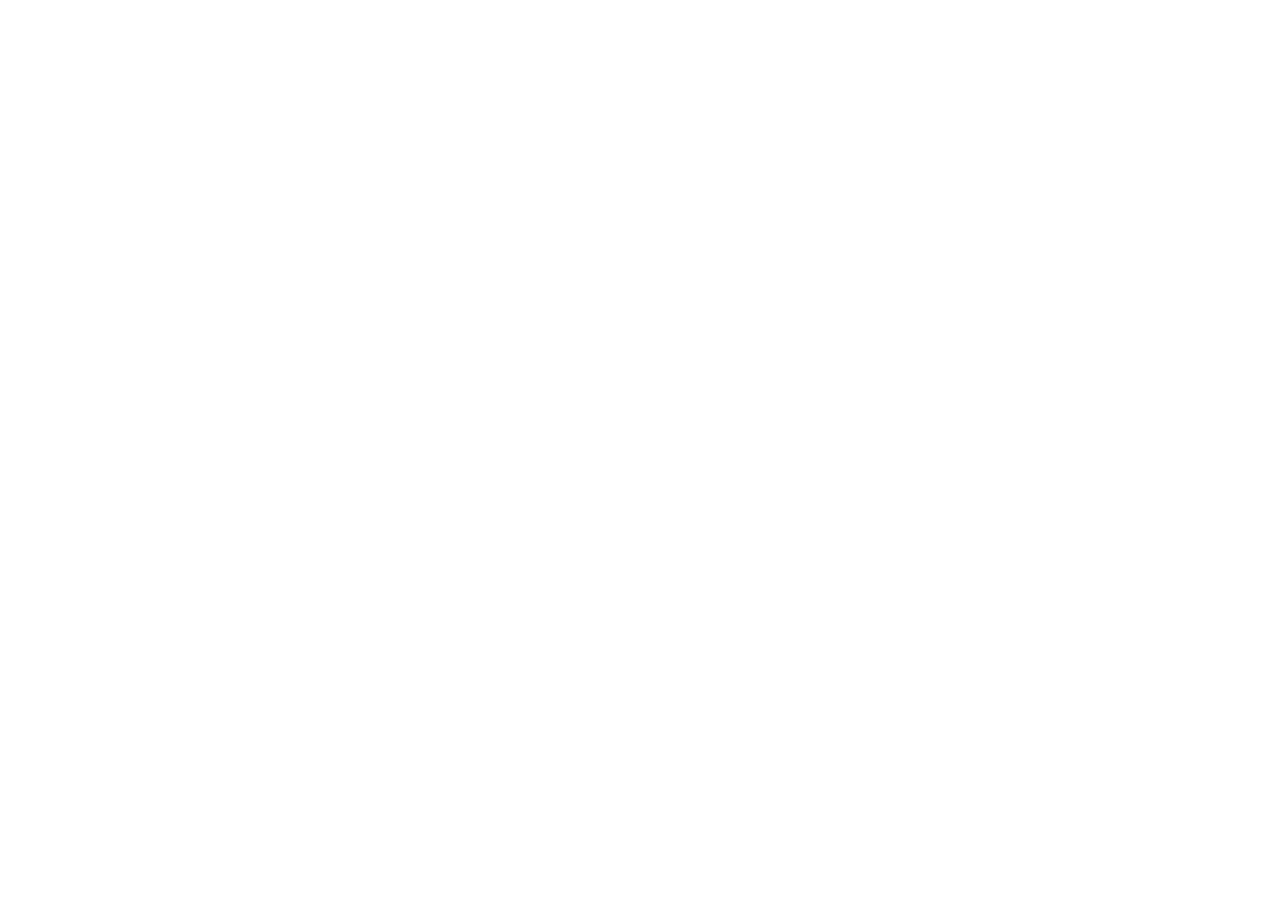
==== atividade_flex/atividade_flex.html @ c4a0cc33 "v234" ====
<!DOCTYPE html>
<html lang="en">
<head>
    <meta charset="UTF-8">
    <meta name="viewport" content="width=device-width, initial-scale=1.0">
    <title>quadrados</title>
</head>
<body>
    
</body>
</html>
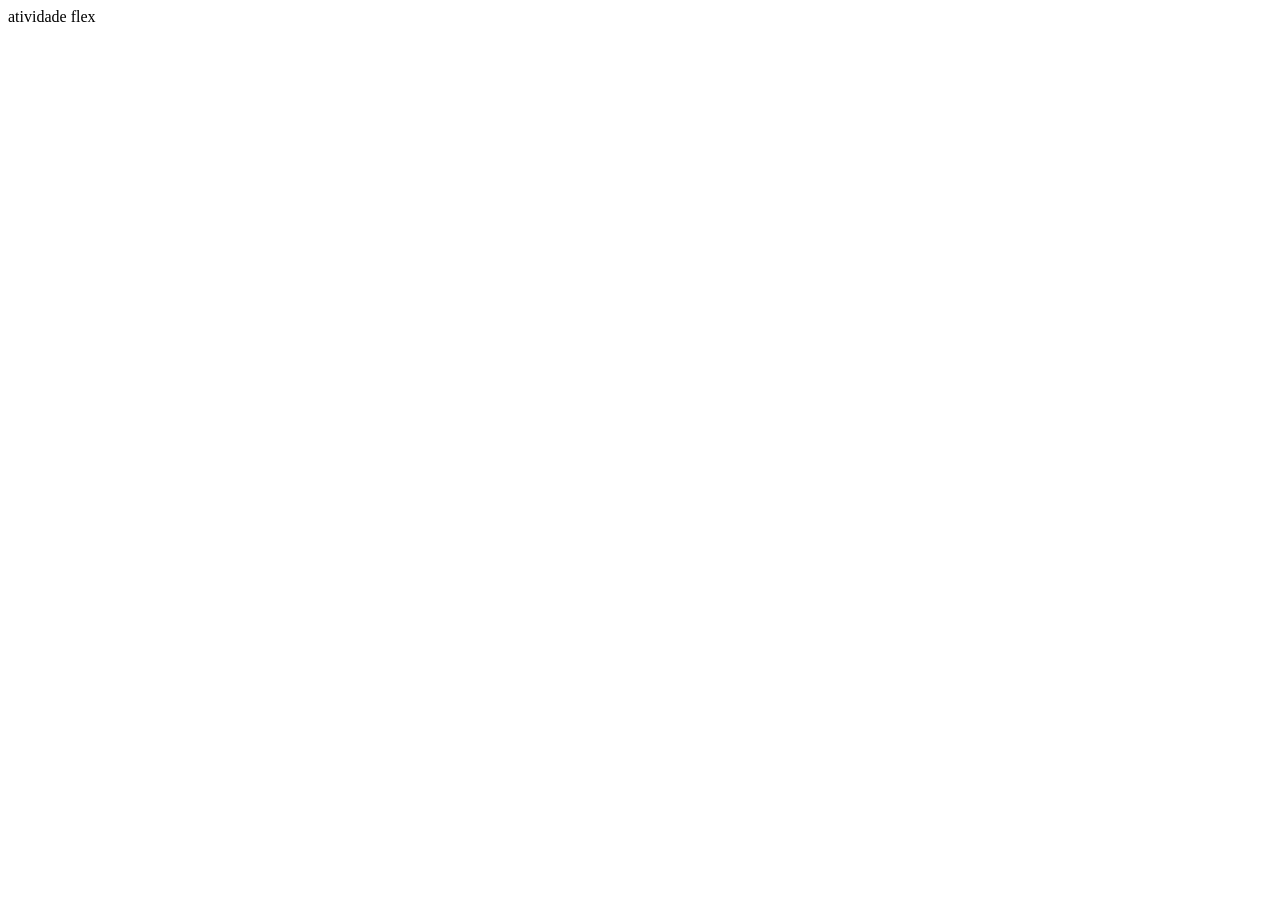
==== commit dda87f19: "v456" ====
--- a/atividade_flex/atividade_flex.html
+++ b/atividade_flex/atividade_flex.html
@@ -1,11 +1,14 @@
 <!DOCTYPE html>
-<html lang="en">
-<head>
-    <meta charset="UTF-8">
-    <meta name="viewport" content="width=device-width, initial-scale=1.0">
-    <title>quadrados</title>
-</head>
-<body>
-    
-</body>
+<html lang="pt-BR">
+    <head>
+        <meta charset="UTF-8">
+        <meta name="viewport" content="width=device-width, initial-scale=1.0">
+        <link rel="stylesheet" href="../assets/css/style_flex.css">
+        <tittle>atividade flex</tittle>
+    </head>
+    <body>
+        <div class="container">
+            <div class="quadrado_vermelho"></div>
+        </div>
+    </body>
 </html>
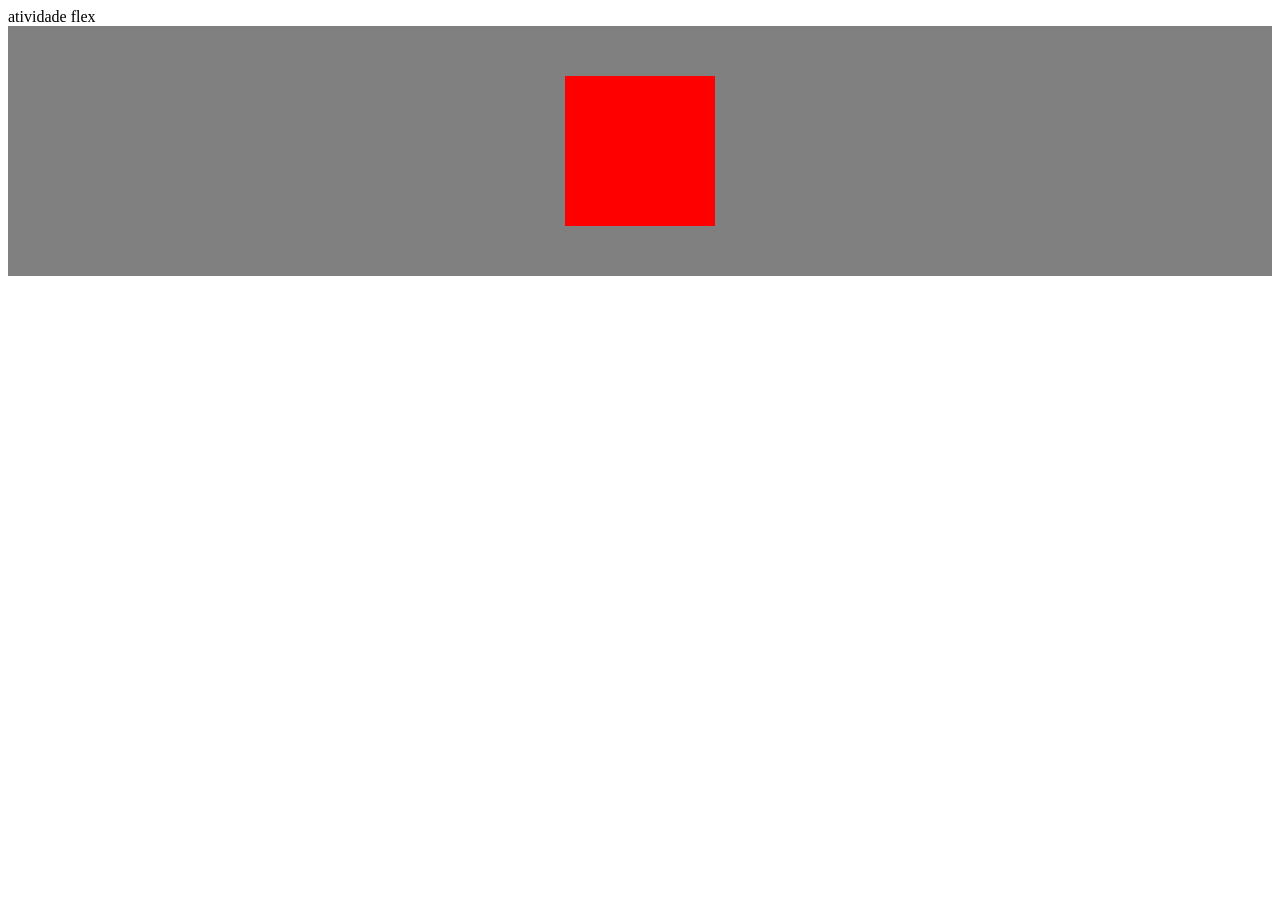
==== commit 9e159d7a: "v561" ====
--- a/atividade_flex/atividade_flex.html
+++ b/atividade_flex/atividade_flex.html
@@ -3,7 +3,7 @@
     <head>
         <meta charset="UTF-8">
         <meta name="viewport" content="width=device-width, initial-scale=1.0">
-        <link rel="stylesheet" href="../assets/css/style_flex.css">
+        <link rel="stylesheet" href="../assets/style_flex.css">
         <tittle>atividade flex</tittle>
     </head>
     <body>
--- a/assets/style_flex.css
+++ b/assets/style_flex.css
@@ -0,0 +1,15 @@
+.container {
+  display: flex;
+  justify-content: center;
+  flex-direction: row;
+  background-color: gray;
+}
+
+.container div {
+  background-color: red;
+  width: 50px;
+  height: 50px;
+  margin: 50px;
+  padding: 50px;
+  text-align: center;  
+}
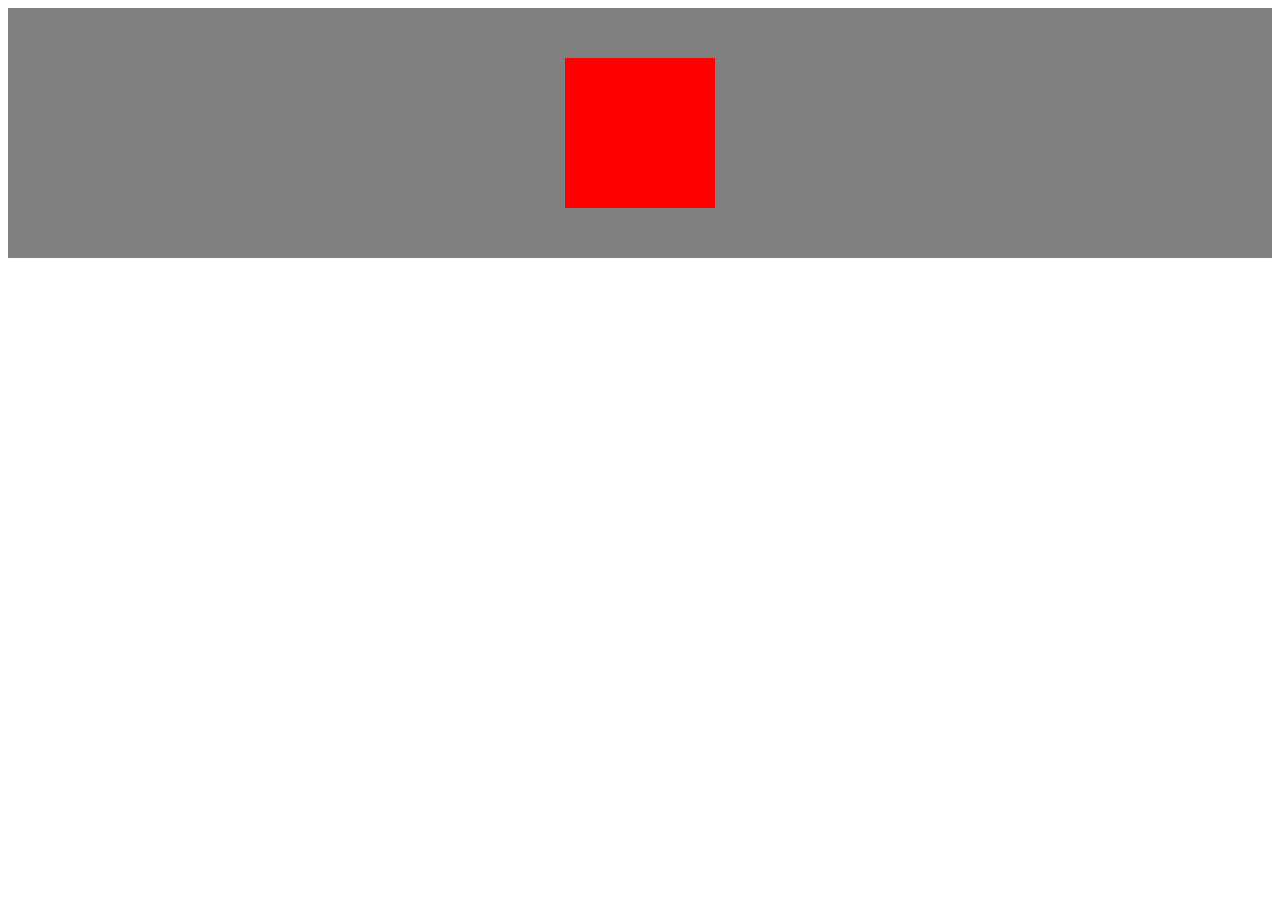
==== commit 7e83f7c6: "a" ====
--- a/atividade_flex/atividade_flex.html
+++ b/atividade_flex/atividade_flex.html
@@ -4,7 +4,7 @@
         <meta charset="UTF-8">
         <meta name="viewport" content="width=device-width, initial-scale=1.0">
         <link rel="stylesheet" href="../assets/style_flex.css">
-        <tittle>atividade flex</tittle>
+        <title>atividade flex</title>
     </head>
     <body>
         <div class="container">
